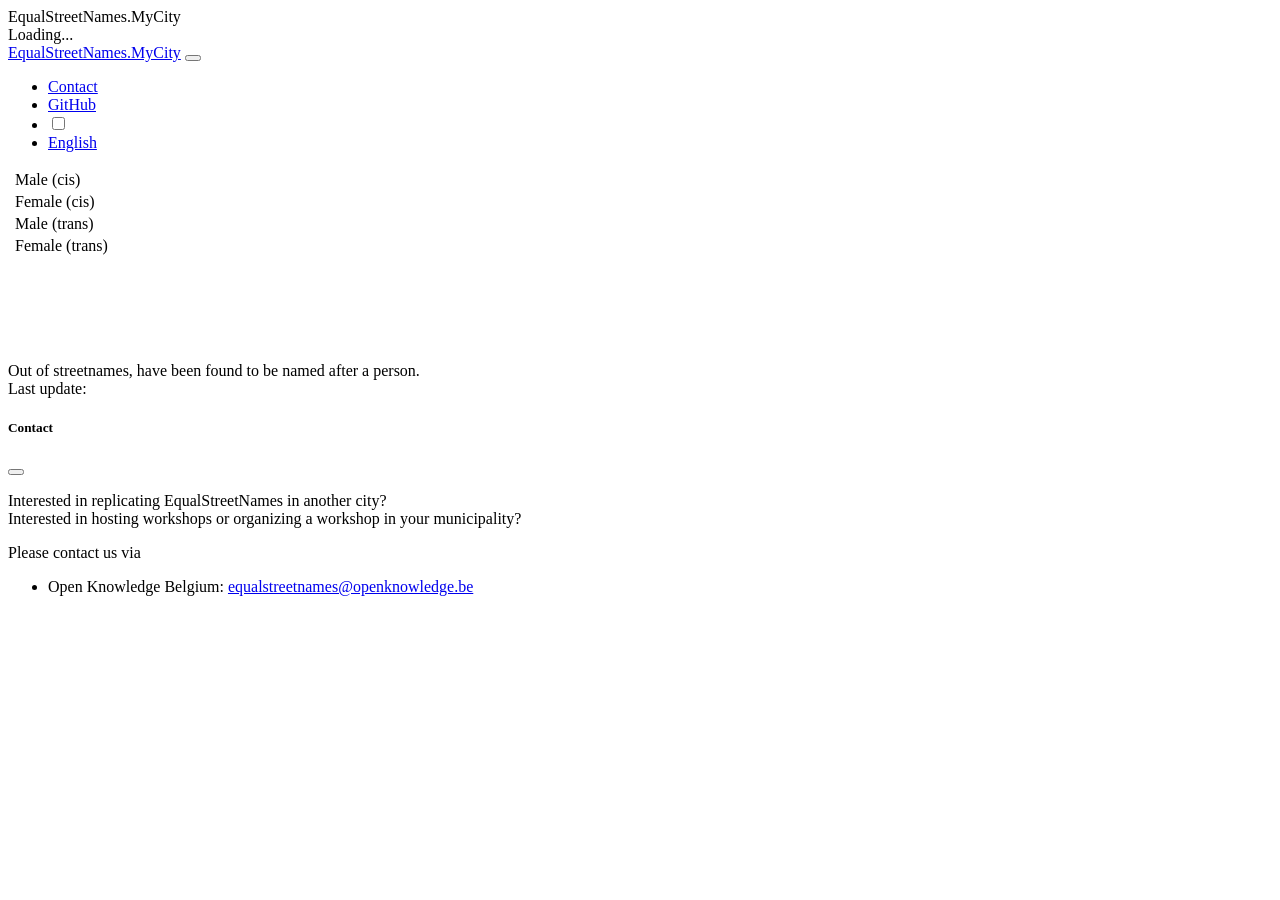
==== html/index.html @ 2ed0e1d7 "Initial commit" ====
<!doctype html>
<html lang="en">

<head>
    <meta charset="utf-8">
    <meta name="viewport" content="width=device-width, initial-scale=1, shrink-to-fit=no">
    <link rel="stylesheet" href="https://stackpath.bootstrapcdn.com/bootstrap/4.4.1/css/bootstrap.min.css"
        integrity="sha384-Vkoo8x4CGsO3+Hhxv8T/Q5PaXtkKtu6ug5TOeNV6gBiFeWPGFN9MuhOf23Q9Ifjh" crossorigin="anonymous">
    <title>EqualStreetNames.MyCity</title>
    <style>
        html,
        body {
            height: 100vh;
            width: 100vw;
        }
    </style>
</head>

<body class="d-flex align-items-center flex-column">

    <div class="list-group text-center mt-3">
        <a href="./en/index.html" class="list-group-item list-group-item-action">
            English
        </a>
    </div>

    <script type="module">
        (function () {
            var language = navigator.language || navigator.browserLanguage;

            switch (language.slice(0, 2)) {
                case "en": document.location.href = "./en/index.html"; break;
            }
        })();
    </script>

</body>

</html>
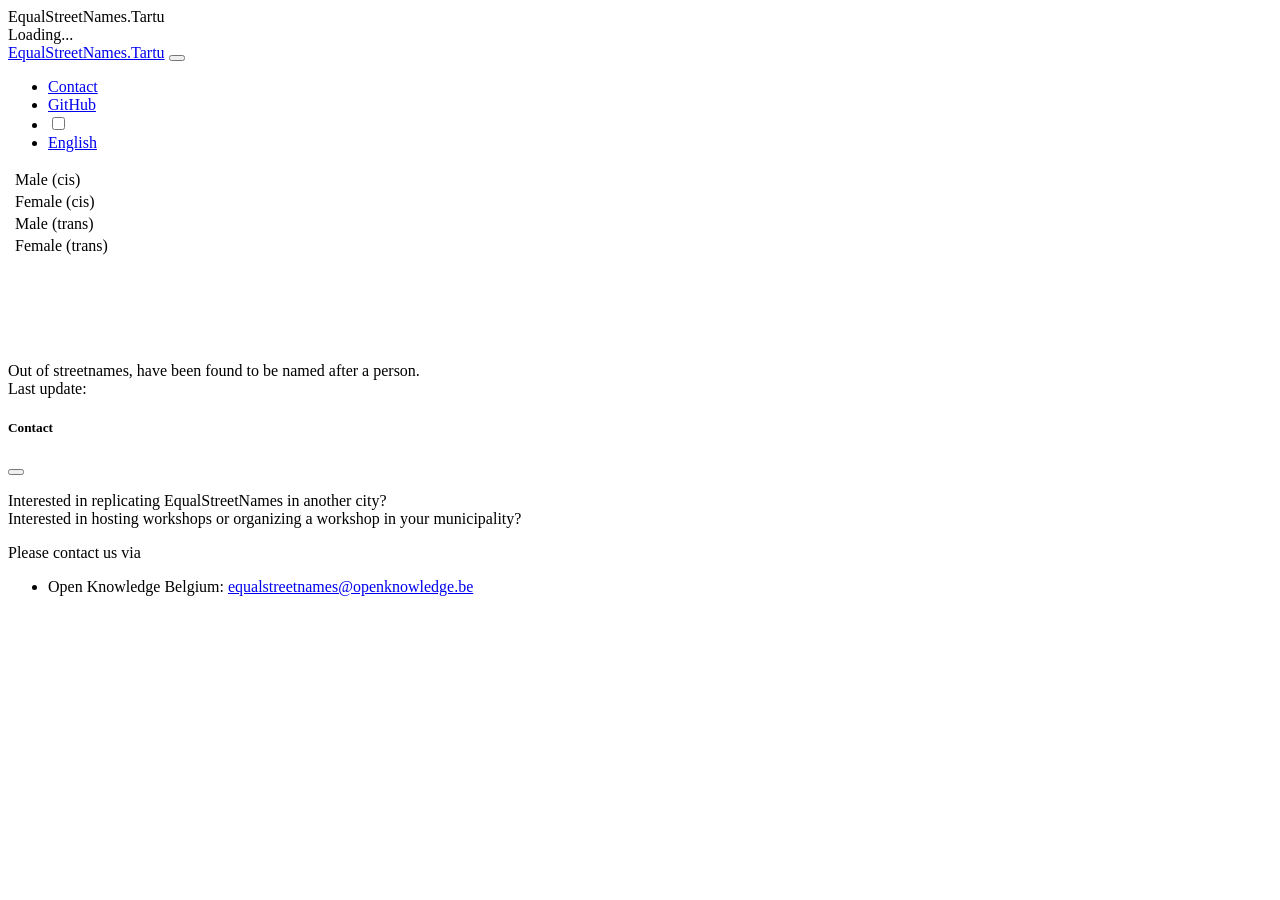
==== commit af252427: "added Tartu configuration" ====
--- a/html/index.html
+++ b/html/index.html
@@ -6,7 +6,7 @@
     <meta name="viewport" content="width=device-width, initial-scale=1, shrink-to-fit=no">
     <link rel="stylesheet" href="https://stackpath.bootstrapcdn.com/bootstrap/4.4.1/css/bootstrap.min.css"
         integrity="sha384-Vkoo8x4CGsO3+Hhxv8T/Q5PaXtkKtu6ug5TOeNV6gBiFeWPGFN9MuhOf23Q9Ifjh" crossorigin="anonymous">
-    <title>EqualStreetNames.MyCity</title>
+    <title>EqualStreetNames.Tartu</title>
     <style>
         html,
         body {
